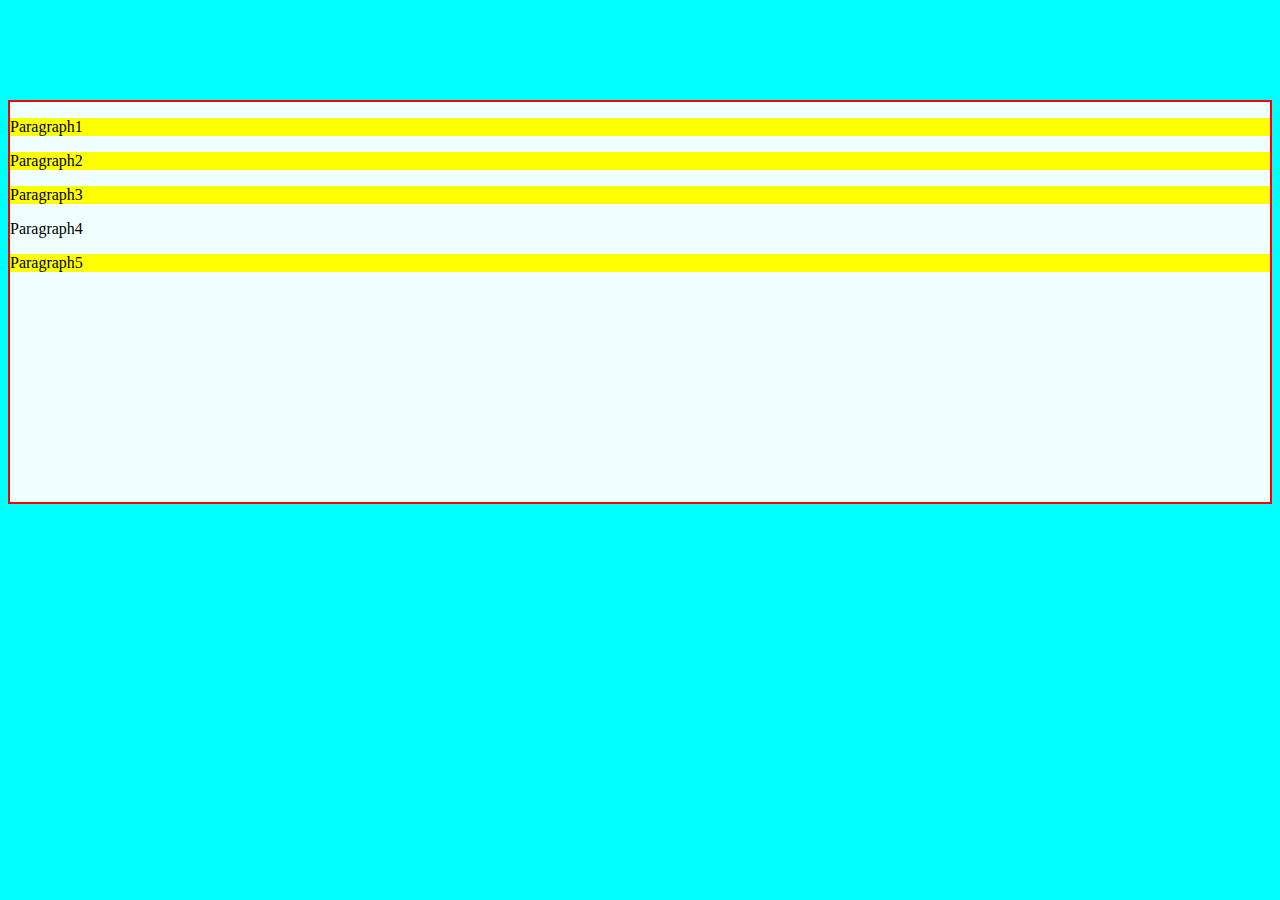
==== CSSWork/index.html @ 66303cfb "HTML work done" ====
<!DOCTYPE html>
<html lang="en">
<head>
    <meta charset="UTF-8">
    <meta name="viewport" content="width=device-width, initial-scale=1.0">
    <title>Document</title>
    <link rel="stylesheet" href="style.css">
</head>
<body>
    <div class="container">
        <p>Paragraph1</p>
        <p>Paragraph2</p>
        <p>Paragraph3</p>
        <section
        <p>Paragraph4</p>
        </section>
        <p>Paragraph5</p>
        
        
    </div>
</body>
</html>
---- CSSWork/style.css ----
body{
    background-color: aqua;
}
/*
div{
    background-color: bisque;
}*/
.container{
    background-color: azure;
    height: 400px;
    margin-top: 100px;
    border: 2px solid red;
}
/*.Child1{
    background-color: lightpink;
    color: blueviolet;
    height: 300px;
    width: 300px;
    margin-left: 300px;
    box-sizing: border-box;
    padding: 100px 50px 40px;
    border: 2px solid blue;
}*/
div> p{
    background-color: yellow;

}
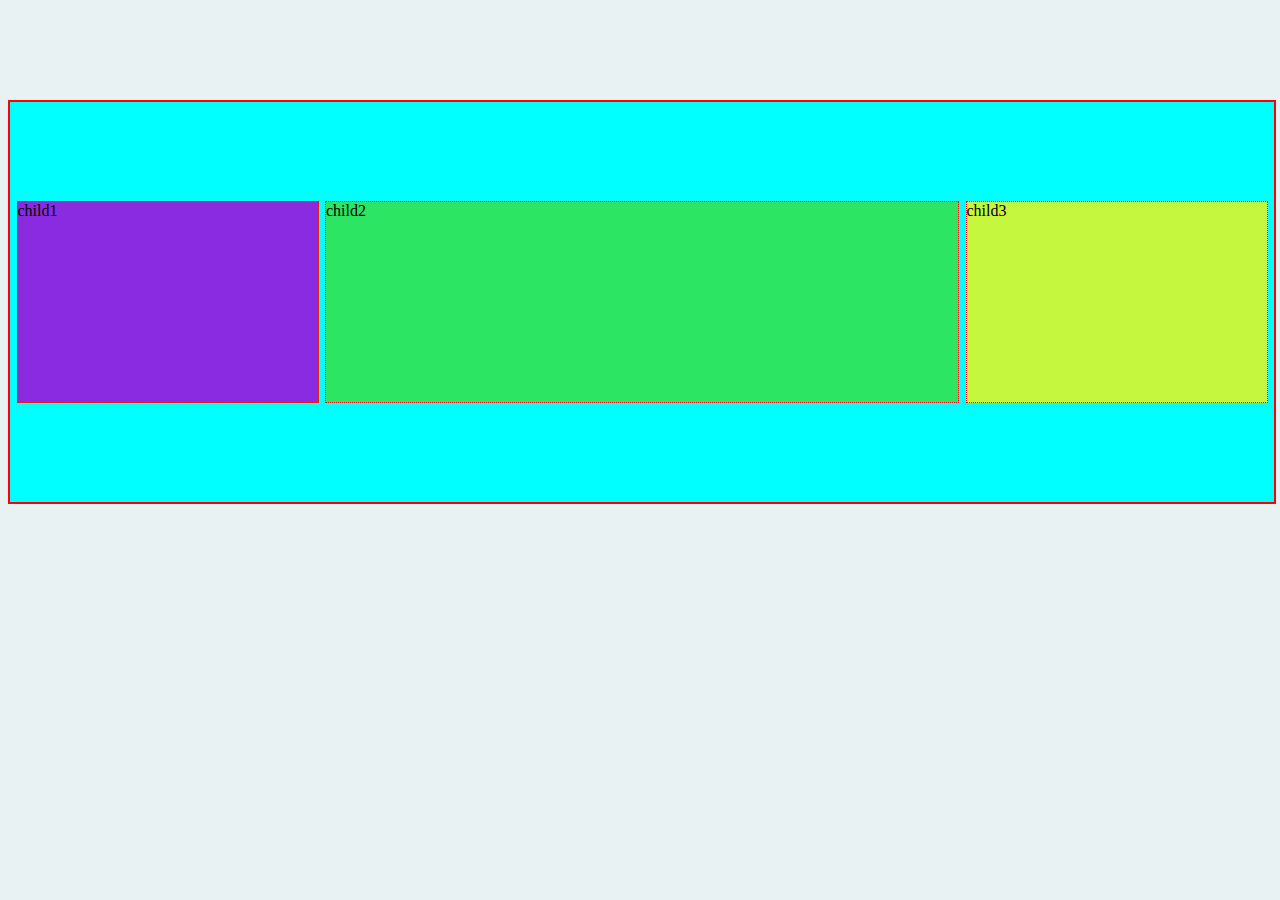
==== commit 74b1e4ca: "FLEX WORK DONE" ====
--- a/CSSWork/index.html
+++ b/CSSWork/index.html
@@ -8,16 +8,12 @@
     <link rel="stylesheet" href="style.css">
 </head>
 <body>
-    <div class="container">
-        <p>Paragraph1</p>
-        <p>Paragraph2</p>
-        <p>Paragraph3</p>
-        <section
-        <p>Paragraph4</p>
-        </section>
-        <p>Paragraph5</p>
-        
-        
-    </div>
+   <div class="container">
+    <div class="child1">child1</div>
+    <div class="child2">child2</div>
+    <div class="child3">child3</div>
+    
+
+   </div>
 </body>
 </html>--- a/CSSWork/style.css
+++ b/CSSWork/style.css
@@ -1,8 +1,8 @@
 body{
-    background-color: aqua;
+    background-color: rgb(232, 242, 242);
 }
-/*
-div{
+
+/*div{
     background-color: bisque;
 }*/
 .container{
@@ -20,8 +20,48 @@
     box-sizing: border-box;
     padding: 100px 50px 40px;
     border: 2px solid blue;
-}*/
-div> p{
+}
+div+p{
     background-color: yellow;
 
+}
+.myparagraph{
+    background-color: blueviolet;
+
+}
+#myid{
+    background-color: aqua;
+}*/
+.container{
+    background-color: aqua;
+    height: 400px;
+    width: 100%;
+    border: 2px solid red;
+    display: flex;
+    flex-direction: row;
+    flex-wrap: wrap ;
+    justify-content: space-evenly;
+    align-items: center;
+}
+.child1,.child2,.child3{
+    height: 200px;
+    border: 1px dotted rgb(243, 12, 12);
+    width: 300px;
+    display: flex;
+    
+    /*
+    margin: 20px;
+    padding: 20px;*/
+}
+
+.child1{
+    background-color: blueviolet;
+}
+.child2{
+flex-basis: 50%;
+    background-color: rgb(44, 229, 99);
+}
+.child3{
+    background-color: rgb(198, 247, 63);
+
 }